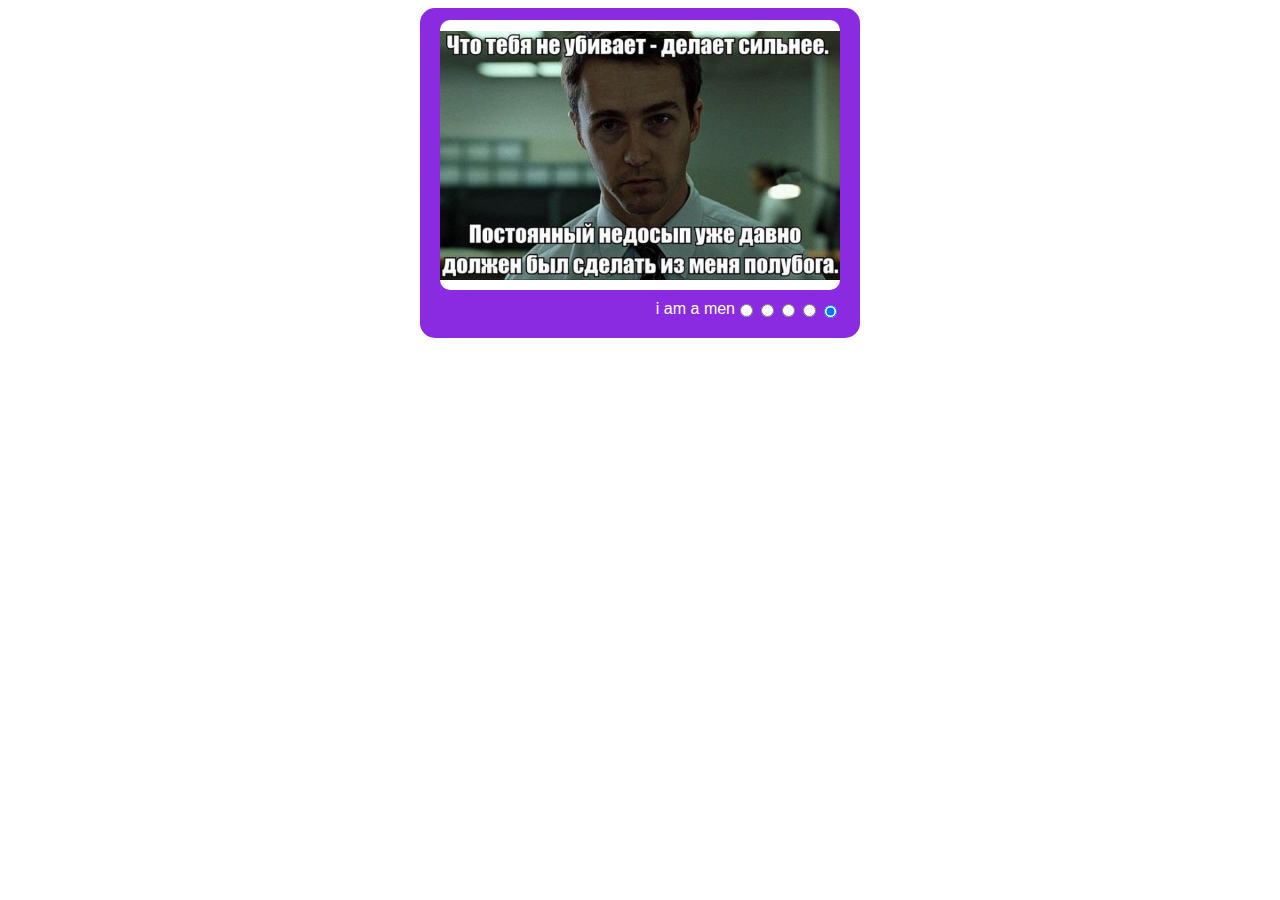
==== index.html @ 76e09d8f "init: CssMemSlider 12/09/2023 23/56" ====
<!DOCTYPE html>
<html lang="en">
<head>
    <meta charset="UTF-8">
    <meta name="viewport" content="width=device-width, initial-scale=1.0">
    <link rel="stylesheet" href="style.css">
    <title>CSS mem</title>
</head>
<body>
    <main>
        <div class="container">
            <div class="favorities-container__tabs tabs">
                <input type="radio" name="tab-btn" id="tab-btn-1" checked class="radiobtn">
                <input type="radio" name="tab-btn" id="tab-btn-2" class="radiobtn">
                <input type="radio" name="tab-btn" id="tab-btn-3" class="radiobtn">
                <input type="radio" name="tab-btn" id="tab-btn-4" class="radiobtn">
                <input type="radio" name="tab-btn" id="tab-btn-5" class="radiobtn">
                <p class="tabs-content--descr">i am a men</p>

                <div id="content-1" class="tabs-content tabs1">
                    <div class="tabs-content--img img1"></div>
                    <!-- <p class="tabs-content--descr">i am a men</p> -->
                </div>
                <div id="content-2" class="tabs-content">
                    <div class="tabs-content--img img2"></div>
                    <!-- <p class="tabs-content--descr">O na-ne, o na-ne, o na-ne U</p> -->
                </div>
                <div id="content-3" class="tabs-content">
                    <div class="tabs-content--img img3"></div>
                    <!-- <p class="tabs-content--descr">i don't know, who i am</p> -->
                </div>
                <div id="content-4" class="tabs-content">
                    <div class="tabs-content--img img4"></div>
                    <!-- <p class="tabs-content--descr">run, run little baby</p> -->
                </div>
                <div id="content-5" class="tabs-content">
                    <div class="tabs-content--img img5"></div>
                    <!-- <p class="tabs-content--descr">show must go on</p> -->
                </div>
                <!-- <div class="wrapper-tab-btn"> -->

                <!-- </div> -->
            </div>
        </div>
    </main>
</body>
</html>
---- style.css ----
/* global style */
*, ::before, ::after {
    box-sizing: border-box;}
body {
    
    font-family: sans-serif;
    background-color: white;
    min-width: 500px;
}

html {
    scroll-behavior: smooth;
}

.container {
    margin: 0 auto;
    max-width: 1440px;
}

p{
    margin: 0;
    padding: 0;
}

/* my style*/

.tabs{
    width: 440px;
    height: 330px;
    margin: 0 auto;
    background-color: blueviolet;
    padding: 20px 20px;
    border-radius: 15px;
    display: flex;
    flex-direction: row-reverse;
    flex-wrap: wrap-reverse;
}

#tab-btn-1{
    align-self: baseline;
}

.tabs-content {
    display: none;
    /* position: absolute; */

}

#tab-btn-1:checked~#content-1,
#tab-btn-2:checked~#content-2,
#tab-btn-3:checked~#content-3,
#tab-btn-4:checked~#content-4,
#tab-btn-5:checked~#content-5{
display: block;
    

}

.tabs-content--img {
    background-color: white;
    border-radius: 10px;
    width: 400px;
    height: 270px;
    background-position: center center;
    background-repeat: no-repeat;
    background-size: contain;
    margin-bottom: 10px;
}

.img1{
    background-image: url('/img/slide1.jpg');
}

.img2{
    background-image: url('/img/slide2.jpg');
}

.img3{
    background-image: url('/img/slide3.jpg');
}

.img4{
    background-image: url('/img/slide4.jpg');
}

.img5{
    background-image: url('/img/slide5.jpg');
}

.tabs-content--descr{
    color: white;

}

/* #tab-btn-1{
    right: 95px;
}

#tab-btn-2{
    right: 75px;
}

#tab-btn-3{
    right: 55px;
}

#tab-btn-4{
    right: 35px;
}

#tab-btn-5{
    right: 15px;
}

.radiobtn {
    position: absolute;
    bottom: 15px;
    cursor: pointer;
    z-index: 100;
} */
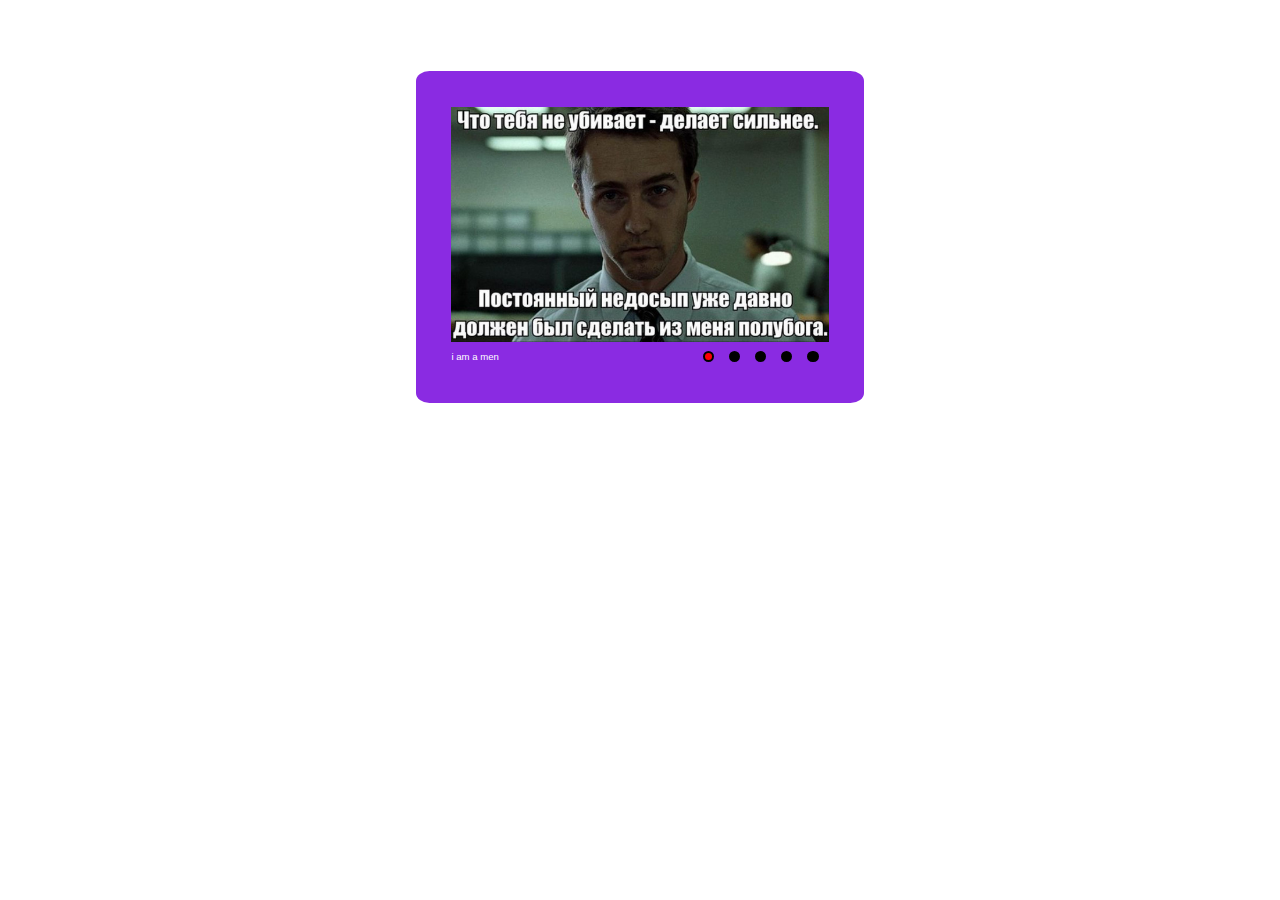
==== commit 017d8713: "update: html, css. desctop, mobile" ====
--- a/index.html
+++ b/index.html
@@ -10,36 +10,77 @@
     <main>
         <div class="container">
             <div class="favorities-container__tabs tabs">
-                <input type="radio" name="tab-btn" id="tab-btn-1" checked class="radiobtn">
+
+                <input type="radio" name="tab-btn" id="tab-btn-1" checked class="radiobtn" >
+                <label for="tab-btn-1" class="radiobtn__label label1">
+                    <div class="radiobtn__label__bg">
+                        <div class="radiobtn__label__bg--circle"></div>
+                    </div>
+                </label>
+
                 <input type="radio" name="tab-btn" id="tab-btn-2" class="radiobtn">
+                <label for="tab-btn-2" class="radiobtn__label label2">
+                    <div class="radiobtn__label__bg">
+                        <div class="radiobtn__label__bg--circle"></div>
+                    </div>
+                </label>
+
                 <input type="radio" name="tab-btn" id="tab-btn-3" class="radiobtn">
+                <label for="tab-btn-3" class="radiobtn__label label3">
+                    <div class="radiobtn__label__bg">
+                        <div class="radiobtn__label__bg--circle"></div>
+                    </div>
+                </label>
+
                 <input type="radio" name="tab-btn" id="tab-btn-4" class="radiobtn">
+                <label for="tab-btn-4" class="radiobtn__label label4">
+                    <div class="radiobtn__label__bg">
+                        <div class="radiobtn__label__bg--circle"></div>
+                    </div>
+                </label>
+
                 <input type="radio" name="tab-btn" id="tab-btn-5" class="radiobtn">
-                <p class="tabs-content--descr">i am a men</p>
+                <label for="tab-btn-5" class="radiobtn__label label5">
+                    <div class="radiobtn__label__bg">
+                        <div class="radiobtn__label__bg--circle"></div>
+                    </div>
+                </label>
+                <p class="tabs-content--descr descr1">i am a men</p>
+                <p class="tabs-content--descr descr2">O na-ne, o na-ne, o na-ne U</p>
+                <p class="tabs-content--descr descr3">i don't know, who i am</p>
+                <p class="tabs-content--descr descr4">run, run little baby</p>
+                <p class="tabs-content--descr descr5">show must go on</p>
 
-                <div id="content-1" class="tabs-content tabs1">
-                    <div class="tabs-content--img img1"></div>
-                    <!-- <p class="tabs-content--descr">i am a men</p> -->
+                <div id="content-1" class="tabs-content">
+                    
+                    <div class="tabs-content--img">
+                        <img src="/img/slide1.jpg" alt="" class="img1">
+                    </div>
                 </div>
+
                 <div id="content-2" class="tabs-content">
-                    <div class="tabs-content--img img2"></div>
-                    <!-- <p class="tabs-content--descr">O na-ne, o na-ne, o na-ne U</p> -->
+                    <div class="tabs-content--img">
+                        <img src="/img/slide2.jpg" alt="" class="img2">
+                    </div>
                 </div>
+
                 <div id="content-3" class="tabs-content">
-                    <div class="tabs-content--img img3"></div>
-                    <!-- <p class="tabs-content--descr">i don't know, who i am</p> -->
+                    <div class="tabs-content--img">
+                        <img src="/img/slide3.jpg" alt="" class="img3">
+                    </div>
                 </div>
+
                 <div id="content-4" class="tabs-content">
-                    <div class="tabs-content--img img4"></div>
-                    <!-- <p class="tabs-content--descr">run, run little baby</p> -->
+                    <div class="tabs-content--img">
+                        <img src="/img/slide4.jpg" alt="" class="img4">
+                    </div>
                 </div>
+
                 <div id="content-5" class="tabs-content">
-                    <div class="tabs-content--img img5"></div>
-                    <!-- <p class="tabs-content--descr">show must go on</p> -->
+                    <div class="tabs-content--img">
+                        <img src="/img/slide5.jpg" alt="" class="img5">
+                    </div>
                 </div>
-                <!-- <div class="wrapper-tab-btn"> -->
-
-                <!-- </div> -->
             </div>
         </div>
     </main>
--- a/style.css
+++ b/style.css
@@ -6,6 +6,7 @@
     font-family: sans-serif;
     background-color: white;
     min-width: 500px;
+    max-width: 1024;
 }
 
 html {
@@ -14,7 +15,7 @@
 
 .container {
     margin: 0 auto;
-    max-width: 1440px;
+    max-width: 1024px;
 }
 
 p{
@@ -24,97 +25,132 @@
 
 /* my style*/
 
+.container {
+    padding: 5%;
+}
+
 .tabs{
-    width: 440px;
-    height: 330px;
+    max-width: 50%;
     margin: 0 auto;
     background-color: blueviolet;
-    padding: 20px 20px;
-    border-radius: 15px;
+    padding: 4% 4%;
+    border-radius: 3%;
     display: flex;
-    flex-direction: row-reverse;
-    flex-wrap: wrap-reverse;
+    flex-direction: row;
+    flex-wrap: wrap;
+    justify-content: center;
+}
+.tabs-content--descr{
+    display: none;
+    order: 1;
 }
 
-#tab-btn-1{
-    align-self: baseline;
+#tab-btn-1:checked~.descr1,
+#tab-btn-2:checked~.descr2,
+#tab-btn-3:checked~.descr3,
+#tab-btn-4:checked~.descr4,
+#tab-btn-5:checked~.descr5{
+    display: block;
+    animation: fadeIn 2s linear;
 }
 
+@keyframes fadeIn {
+    100% {opacity: 1;
+    }
+    0% {opacity: 0;
+    };
+  }
+
 .tabs-content {
-    display: none;
-    /* position: absolute; */
+    height: 0;
+    overflow: hidden;
+    opacity: 0;
+    transition: all 1s linear;
+}
 
-}
+
+
 
 #tab-btn-1:checked~#content-1,
 #tab-btn-2:checked~#content-2,
 #tab-btn-3:checked~#content-3,
 #tab-btn-4:checked~#content-4,
 #tab-btn-5:checked~#content-5{
-display: block;
-    
+    height: auto;
+    opacity: 1;
+    transition: all 1s linear;
 
 }
 
 .tabs-content--img {
-    background-color: white;
-    border-radius: 10px;
-    width: 400px;
-    height: 270px;
-    background-position: center center;
-    background-repeat: no-repeat;
-    background-size: contain;
-    margin-bottom: 10px;
+    width: 100%;
 }
 
-.img1{
-    background-image: url('/img/slide1.jpg');
-}
-
-.img2{
-    background-image: url('/img/slide2.jpg');
-}
-
-.img3{
-    background-image: url('/img/slide3.jpg');
-}
-
-.img4{
-    background-image: url('/img/slide4.jpg');
-}
-
-.img5{
-    background-image: url('/img/slide5.jpg');
+img{
+    width: 100%;
 }
 
 .tabs-content--descr{
     color: white;
+    margin-right:auto;
+    font-size: 0.6em;
+    padding-top: 5px;
 
 }
 
-/* #tab-btn-1{
-    right: 95px;
+label {
+    cursor: pointer;
+    margin-right:5px ;
+    order: 2;
 }
 
-#tab-btn-2{
-    right: 75px;
+.radiobtn__label__bg {
+    padding: 5px;
 }
 
-#tab-btn-3{
-    right: 55px;
+.radiobtn__label__bg--circle{
+    width: 0.7em;
+    height: 0.7em;
+    background-color: black;
+    border: 2px solid black;
+    border-radius: 50%;
 }
 
-#tab-btn-4{
-    right: 35px;
+.radiobtn{
+    display: none;
 }
 
-#tab-btn-5{
-    right: 15px;
+label:hover .radiobtn__label__bg--circle{
+background-color: blueviolet;
+transition: all 0.3s ease-in-out;
 }
 
-.radiobtn {
-    position: absolute;
-    bottom: 15px;
-    cursor: pointer;
-    z-index: 100;
-} */+#tab-btn-1:checked~.label1 .radiobtn__label__bg--circle,
+#tab-btn-2:checked~.label2 .radiobtn__label__bg--circle,
+#tab-btn-3:checked~.label3 .radiobtn__label__bg--circle,
+#tab-btn-4:checked~.label4 .radiobtn__label__bg--circle,
+#tab-btn-5:checked~.label5 .radiobtn__label__bg--circle{
+    background-color:red;
+    transition: all .3s ease-in-out;
+}
+
+@media(max-width:700px){
+    .tabs-content--descr{
+        order: 2;
+    }
+    .label1 {
+        margin-left: 20%;}
+
+    .label5 {
+        margin-right: 20%;}
+
+    .tabs-content--descr {
+        margin: 0 auto;
+    }
+
+    .radiobtn__label__bg--circle {
+        width: 0.5em;
+        height: 0.5em;
+    }
+
+}